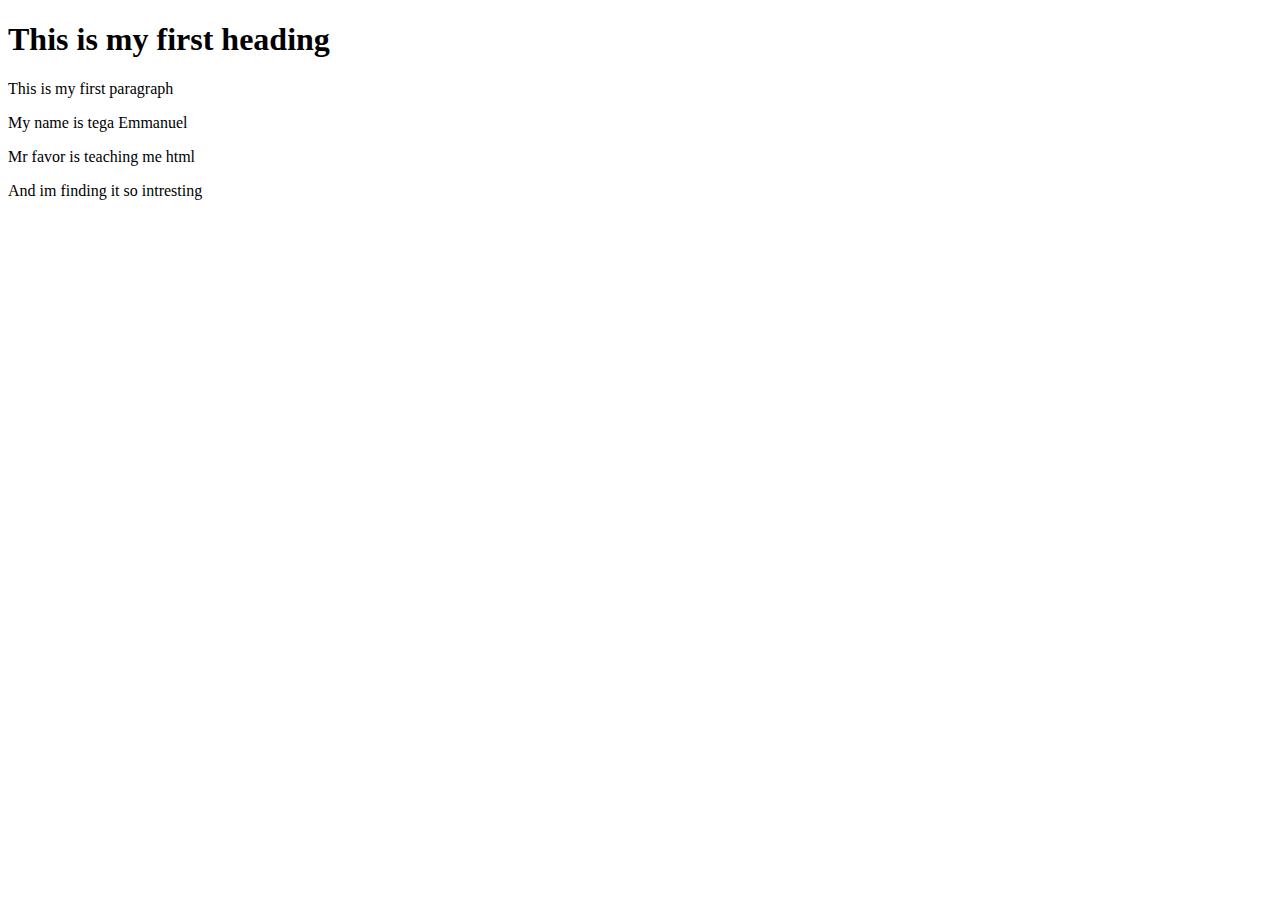
==== index.html @ cb12ee8f "I updated html" ====
<!DOCTYPE html>
<html>
<head>
    <title>
        learning html 
    </title>
</head>
<body>
    <h1> This is my first heading</h1>
    <p>This is my first paragraph</p>
    <p>My name is tega Emmanuel </p>
    <p>Mr favor is teaching me html</p>
    <p>And im finding it so intresting</p>
</body>

</html>
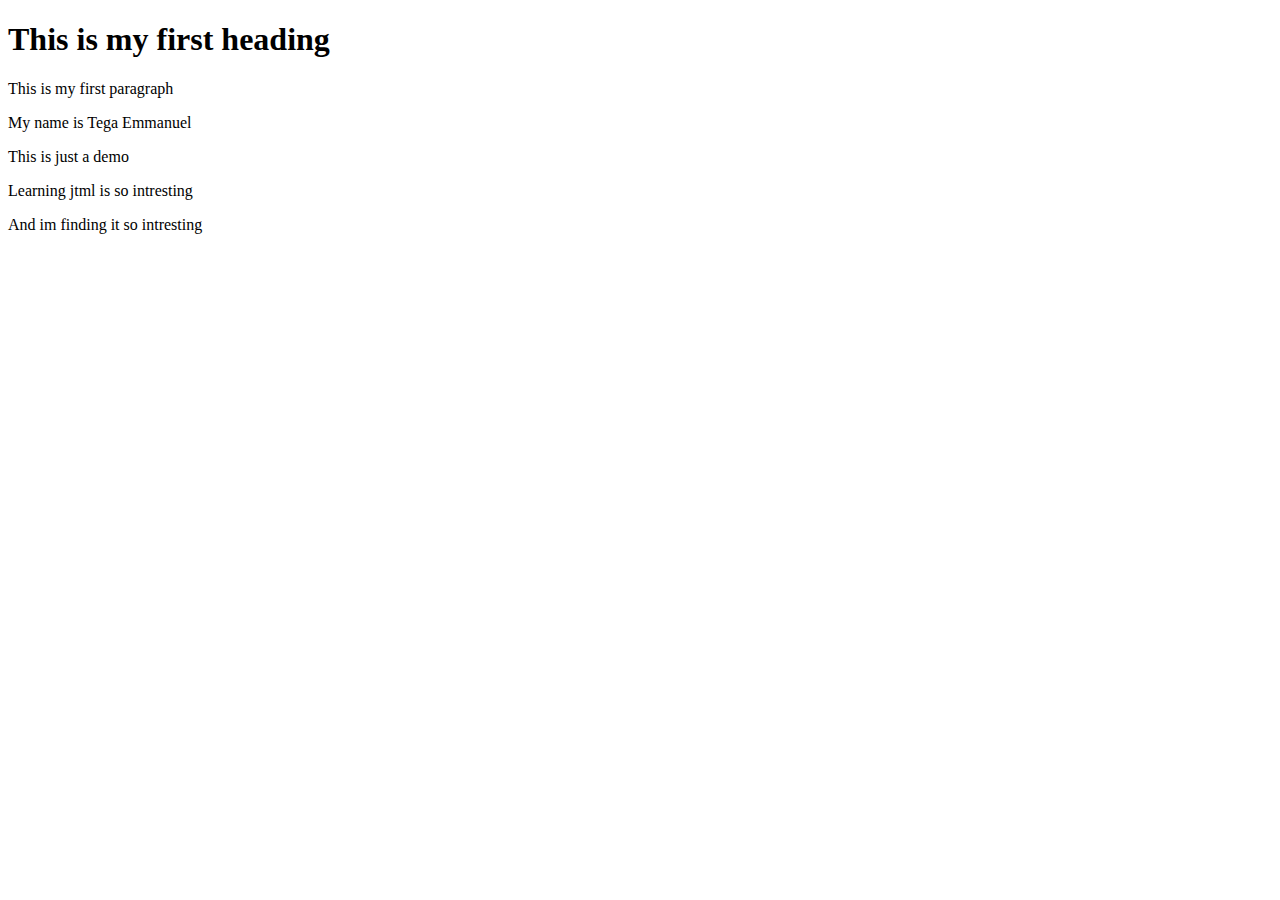
==== commit fd8a2d7a: "I updated html" ====
--- a/index.html
+++ b/index.html
@@ -8,8 +8,9 @@
 <body>
     <h1> This is my first heading</h1>
     <p>This is my first paragraph</p>
-    <p>My name is tega Emmanuel </p>
-    <p>Mr favor is teaching me html</p>
+    <p>My name is Tega Emmanuel </p>
+    <p>This is just a demo</p>
+    <p>Learning jtml is so intresting</p>
     <p>And im finding it so intresting</p>
 </body>
 
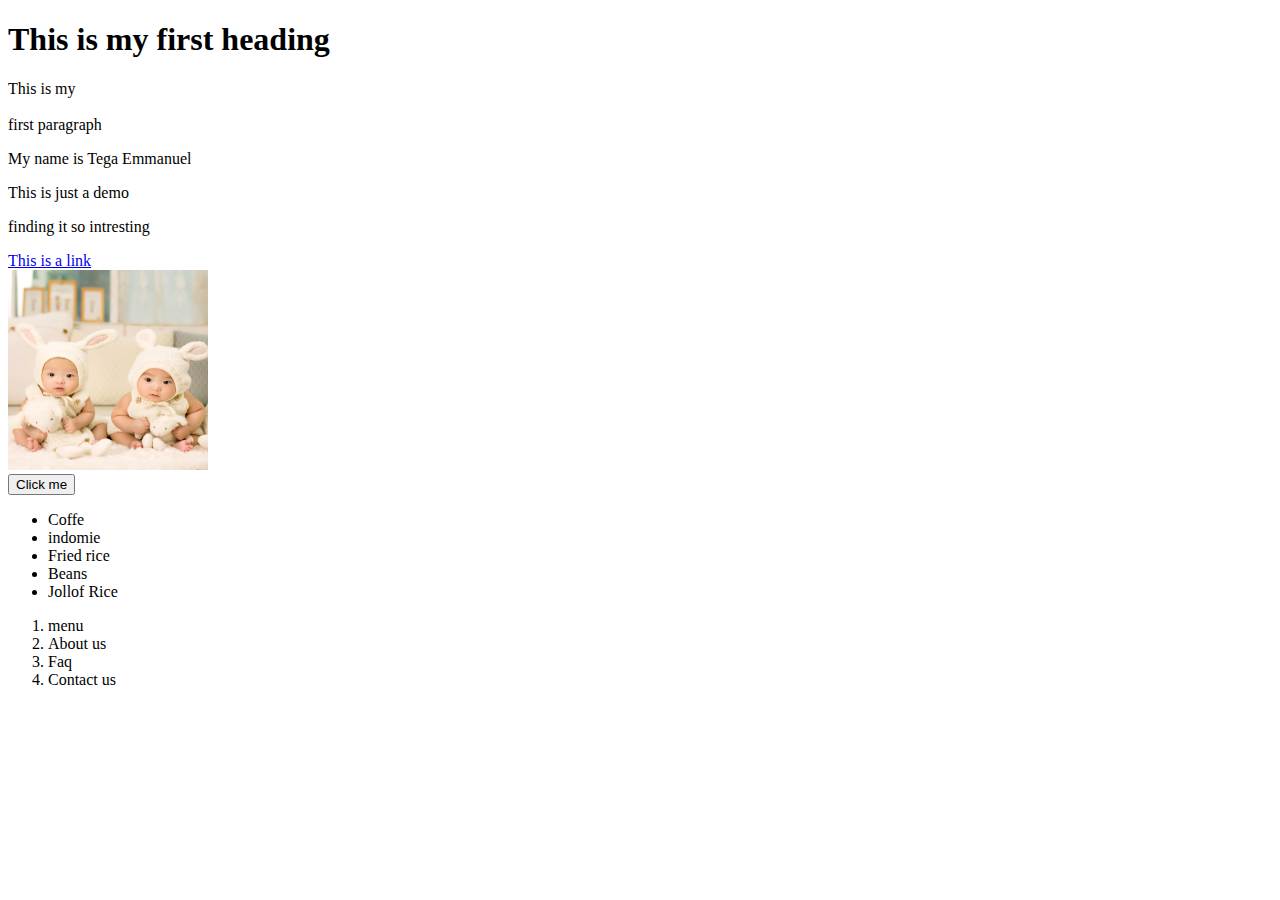
==== commit 8059371b: "I updated html" ====
--- a/index.html
+++ b/index.html
@@ -7,11 +7,28 @@
 </head>
 <body>
     <h1> This is my first heading</h1>
-    <p>This is my first paragraph</p>
+    <p>This is my <br> <br>first paragraph</p>
     <p>My name is Tega Emmanuel </p>
     <p>This is just a demo</p>
-    <p>Learning jtml is so intresting</p>
-    <p>And im finding it so intresting</p>
-</body>
-
+    <p>finding it so intresting</p>
+    <a href="http://www.facebook.com">This is a link</a>
+  <br>
+        <img src="firstimage.jpg" alt="Babies" width="200" height="200">
+        <br>
+        <button>Click me </button>
+        <ul>
+            <li>Coffe</li>
+            <li>indomie</li>
+            <li>Fried rice</li>
+            <li>Beans</li>
+            <li>Jollof Rice</li>
+                </ul>
+                <ol>
+                    <li>menu</li>
+                    <li>About us</li>
+                    <li>Faq</li>
+                    <li>Contact us</li>
+                </ol>
+</body> 
+   
 </html>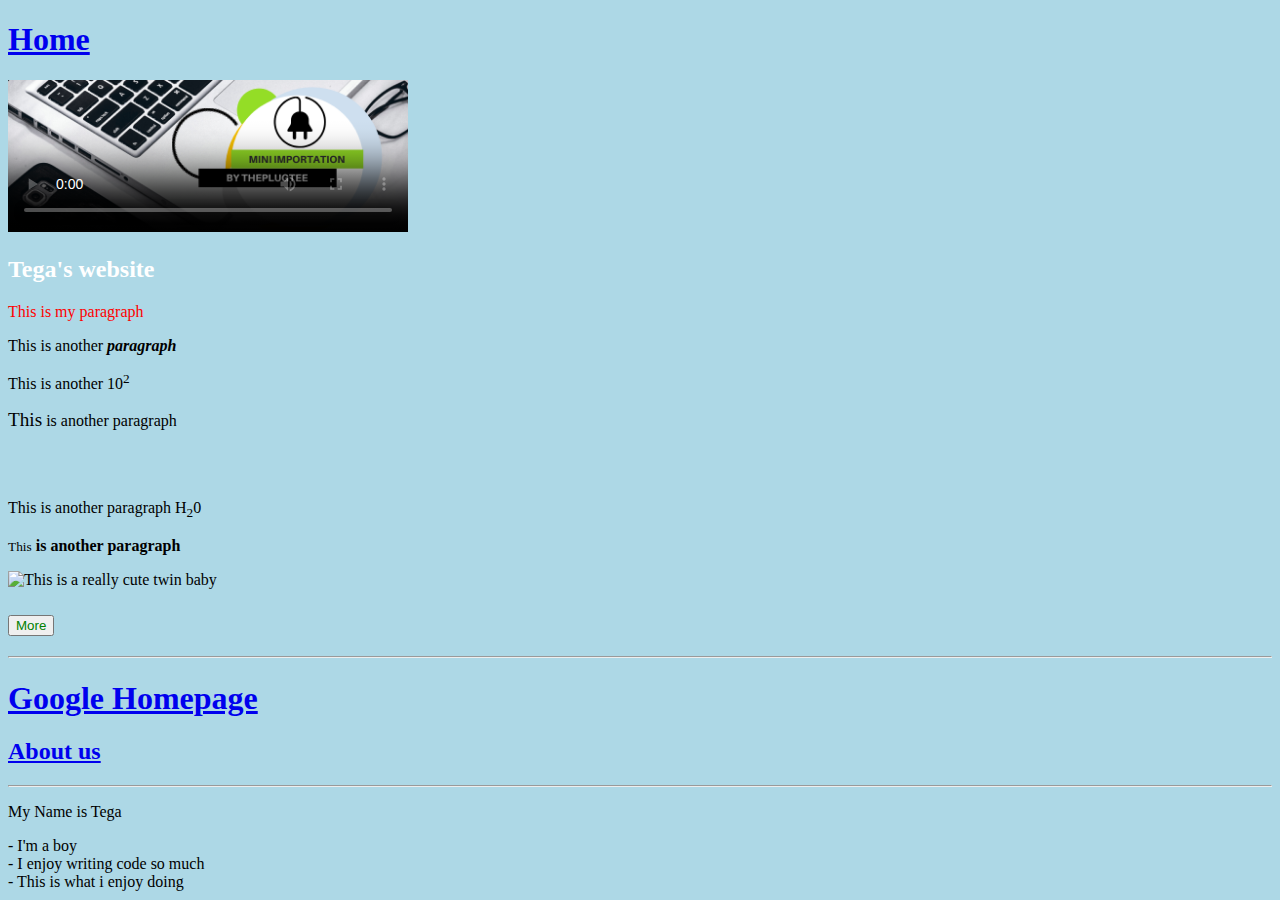
==== commit 75bd594b: "i updated html" ====
--- a/index.html
+++ b/index.html
@@ -1,34 +1,36 @@
 <!DOCTYPE html>
 <html>
-<head>
-    <title>
-        learning html 
-    </title>
-</head>
-<body>
-    <h1> This is my first heading</h1>
-    <p>This is my <br> <br>first paragraph</p>
-    <p>My name is Tega Emmanuel </p>
-    <p>This is just a demo</p>
-    <p>finding it so intresting</p>
-    <a href="http://www.facebook.com">This is a link</a>
-  <br>
-        <img src="firstimage.jpg" alt="Babies" width="200" height="200">
-        <br>
-        <button>Click me </button>
-        <ul>
-            <li>Coffe</li>
-            <li>indomie</li>
-            <li>Fried rice</li>
-            <li>Beans</li>
-            <li>Jollof Rice</li>
-                </ul>
-                <ol>
-                    <li>menu</li>
-                    <li>About us</li>
-                    <li>Faq</li>
-                    <li>Contact us</li>
-                </ol>
-</body> 
-   
+  <head>
+    <title>Learning Html</title>
+    <meta charset="UTF-8">
+    <meta name="description" content="This is my first website">
+    </head>
+    <!--This is just a demo website i'm learning how to write hmtl -->
+
+  <body style="background-color: lightblue;">
+    <a href="index.html"><h1>Home</h1></a>
+    <video src="videos/letssee.mp4" controls poster="images/thumb.png" loop width="400">This video is currently not avaliable</video>
+    <h2 style="color: white;">Tega's website</h2>
+    <p style="color: red;">This is my paragraph</p>
+    <p>This is another <i><b>paragraph</b></i></p>
+    <p>This is another 10<sup>2</sup></p>
+    <p><big>This</big> is another paragraph </p>
+    </br></br>
+    <p>This is another paragraph H<sub>2</sub>0</p>
+    <p><small>This</small> <b>is another paragraph</b></p>
+  <img src="images/firstimage.jpg" alt="This is a really cute twin baby" width="300" height="300">
+ 
+    <a href="http://www.google.com" target="_blank"</a><h2><button style="color: green;">More</button></h2></a>
+    <hr>
+    <a href="http://www.google.com" target="_blank"><h1>Google Homepage</h1></a>
+    <a href="about.html" target="_black"><h2><b>About us </b></h2></a>
+    <hr>
+   <dl>My Name is Tega</dl>
+   <dt>- I'm a boy</dt>
+   <dt>- I enjoy writing code so much</dt>
+   <dt>- This is what i enjoy doing</dt>
+  </body>
+
+
+
 </html>